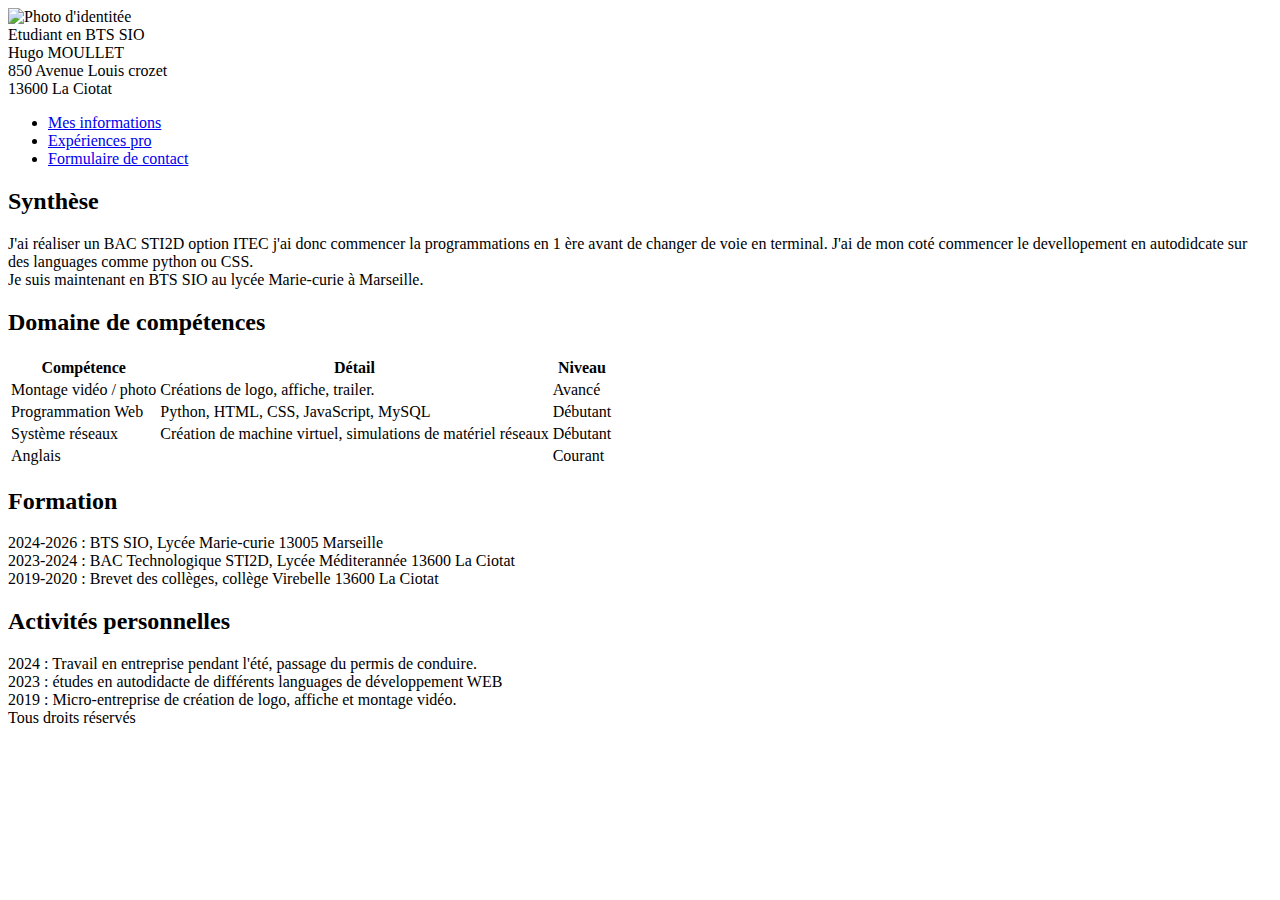
==== index.html @ 43933242 "Add files via upload" ====
<!DOCTYPE html>
<html>
    <head>
        <meta charset="utf-8" />
        <meta name="description" content="Page d'accueil du CV de Hugo MOULLET" />
        <title>Mon CV</title>
        <link rel="stylesheet" type="text/css" href="css/main.css" />
        <link rel="stylesheet" type="text/css" href="css/menu.css" />
    </head>
    <body>
        <!-- Header -->
        <div class="header">
            <div class="photoPerso">
                <img src="images/identité.jpg" alt="Photo d'identitée"/>
            </div>
            <div class="posteRecherche size40 colorBlueDark">
                Etudiant en BTS SIO <br />
            </div>
            <div class="infoPerso size40 colorBlueDark">
                Hugo MOULLET <br />
                850 Avenue Louis crozet <br />
                13600 La Ciotat
            </div>
        </div>
        <!-- Nav -->
        <nav class="bg-colorBlue3">
            <ul>
                <li class="menuInfo">
                    <a href="cv.html">Mes informations</a>
                </li>
                <li class="menuExperience">
                    <a href="experiencePro.html">Expériences pro</a>
                </li>
                <li class="menuContact">
                    <a href="contact.html">Formulaire de contact</a>
                </li>
            </ul>
        </nav>
        <!-- Corps du site-->
        <div class="corps size20">
            <h2 class="colorBlueDark size40 borderBottomDark">Synthèse</h2>
            <div>
                J'ai réaliser un BAC STI2D option ITEC j'ai donc commencer la programmations en 1 ère avant de changer de 
                voie en terminal. J'ai de mon coté commencer le devellopement en autodidcate sur des languages comme python ou CSS. <br />
                Je suis maintenant en BTS SIO au lycée Marie-curie à Marseille. 
            </div>
            <h2 class="colorBlueDark size40 borderBottomDark">Domaine de compétences</h2>
            <div class="domaineCompetence">
                <table>
                    <tr>
                        <th class="colorBlueLight">Compétence</th>
                        <th class="colorBlueLight">Détail</th>
                        <th class="colorBlueLight">Niveau</th>
                    </tr>
                    <tr>
                        <td>Montage vidéo / photo</td>
                        <td>Créations de logo, affiche, trailer.</td>
                        <td>Avancé</td>
                    </tr>
                    <tr>
                        <td>Programmation Web</td>
                        <td>Python, HTML, CSS, JavaScript, MySQL</td>
                        <td>Débutant</td>
                    </tr>
                    <tr>
                        <td>Système réseaux</td>
                        <td>Création de machine virtuel, simulations de matériel réseaux</td>
                        <td>Débutant</td>
                    </tr>
                    <tr>
                        <td colspan="2">Anglais</td>
                        <td>Courant</td>
                    </tr>
                </table>
                
            </div>
            <h2 class="colorBlueDark size40 borderBottomDark">Formation</h2>
            <div>
                    2024-2026 : BTS SIO, Lycée Marie-curie 13005 Marseille <br/>
                    2023-2024 : BAC Technologique STI2D, Lycée Méditerannée 13600 La Ciotat <br />
                    2019-2020 : Brevet des collèges, collège Virebelle 13600 La Ciotat
            </div>
            <h2 class="colorBlueDark size40 borderBottomDark">Activités personnelles</h2>
            <div>
                    2024 : Travail en entreprise pendant l'été, passage du permis de conduire.<br/>
                    2023 : études en autodidacte de différents languages de développement WEB <br />
                    2019 : Micro-entreprise de création de logo, affiche et montage vidéo.<br/>
            </div>
        </div>
        <!-- Bas du site-->
        <div class="footer text-center colorWhite bg-colorBlue3">
            Tous droits réservés
        </div>
    </body>
</html>
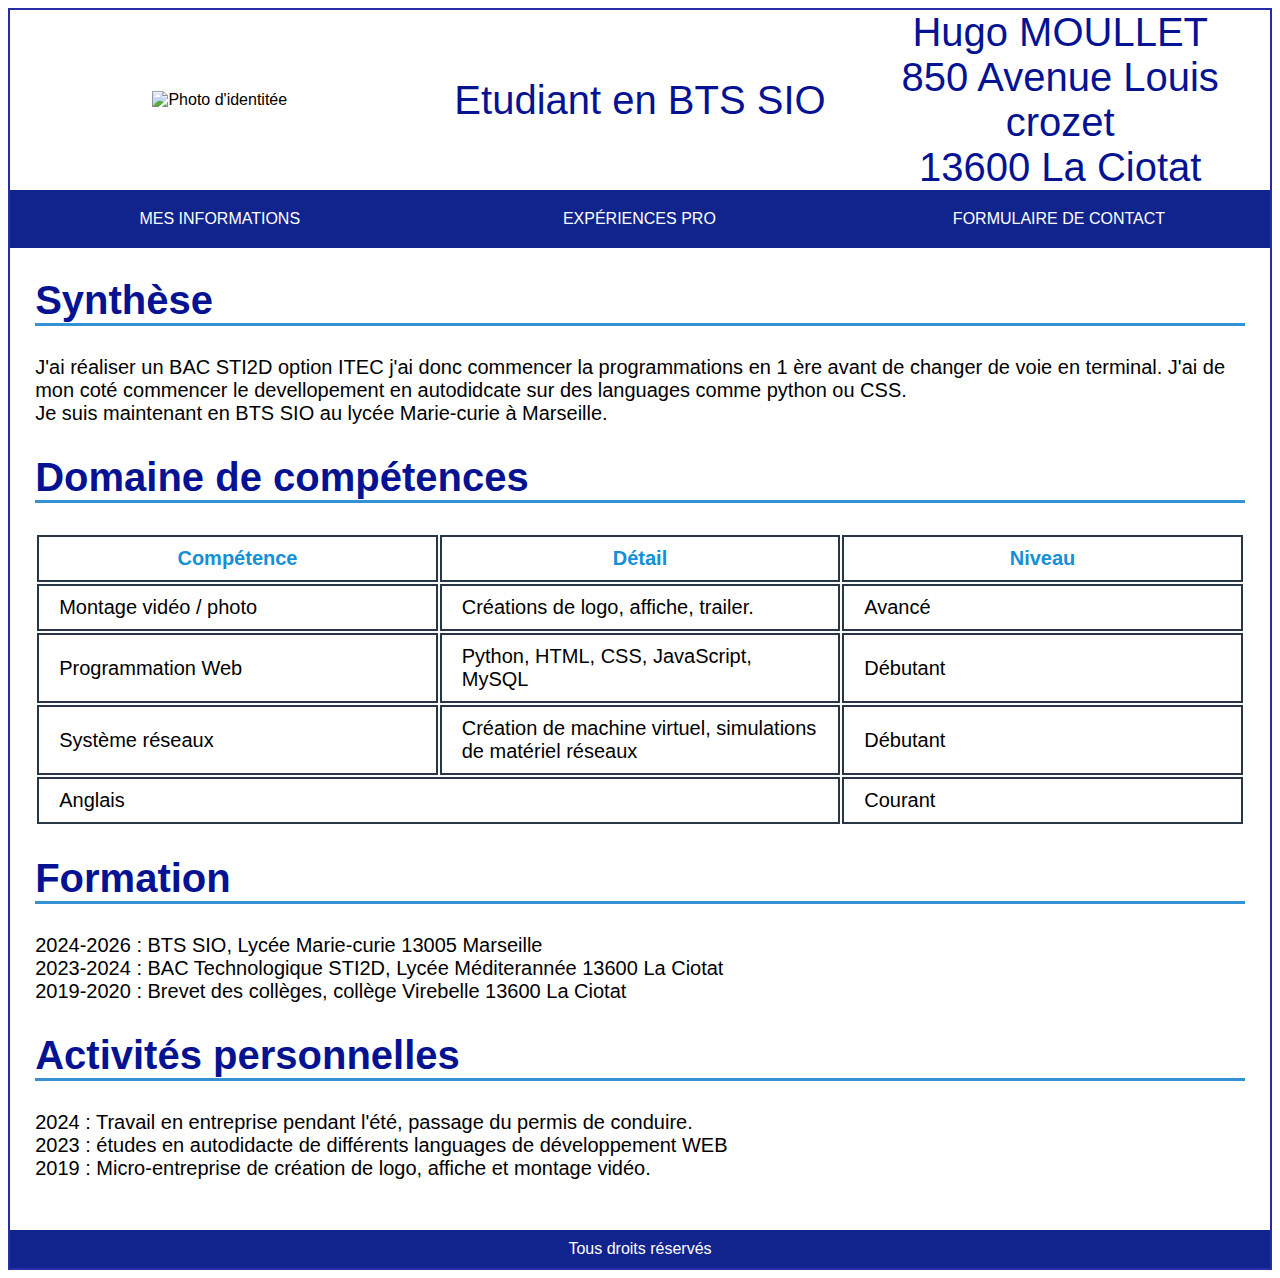
==== commit ab928400: "Update index.html" ====
--- a/index.html
+++ b/index.html
@@ -4,8 +4,8 @@
         <meta charset="utf-8" />
         <meta name="description" content="Page d'accueil du CV de Hugo MOULLET" />
         <title>Mon CV</title>
-        <link rel="stylesheet" type="text/css" href="css/main.css" />
-        <link rel="stylesheet" type="text/css" href="css/menu.css" />
+        <link rel="stylesheet" type="text/css" href="main.css" />
+        <link rel="stylesheet" type="text/css" href="menu.css" />
     </head>
     <body>
         <!-- Header -->
@@ -92,4 +92,4 @@
             Tous droits réservés
         </div>
     </body>
-</html>+</html>
--- a/main.css
+++ b/main.css
@@ -0,0 +1,174 @@
+body{
+    font-family : 'Comfortaa', 'Trebuchet MS', Arial;
+    border:2px solid #272da5;
+}
+.size40{
+    font-size:40px;
+}
+.size20{
+    font-size:20px;
+}
+.colorBlueDark{
+    color:#051393;
+}
+.colorBlueLight{
+    color:#1490D7;
+}
+.colorOrange{
+    color:#FF8000;
+}
+.colorWhite{
+    color:white;
+}
+.text-center{
+    text-align: center;
+}
+.bg-colorBlue3{
+    background-color:#11248e;
+}
+.bg-colorBlueLight{
+    background-color:#1490D7;
+}
+h2{
+    padding:0px;
+    margin:30px 0px;
+}
+.borderBottomDark{
+    border-bottom:3px solid #3391d4;
+}
+.gauche{
+    float:left;
+}
+.clear{
+    clear:both;
+}
+
+
+/*******
+** Header
+*****/
+.header{
+    display:flex;
+    align-items: center;
+    text-align:center;
+}
+
+.header .photoPerso, .header .infoPerso{
+    width:33.3%;
+}
+.header .photoPerso img{
+    height:200px;
+}
+.header .posteRecherche{
+    flex:auto;
+}
+/*******
+** FIN Header
+*****/
+
+/********
+** Bas
+*********/
+.footer{
+    padding:10px;
+    margin-top : 50px;
+}
+/********
+** Fin Footer
+*********/
+
+
+/********
+** Corps
+*********/
+.corps{
+    padding:0% 2%;
+}
+.domaineCompetence table{
+    width:100%;
+}
+.domaineCompetence table td, .domaineCompetence table th{
+    padding:10px 20px;
+    border: 2px solid #283645;
+    width:33%;
+}
+
+.col1{
+    width:20%;
+}
+.col2{
+    width:80%;
+}
+label{
+    display:block;
+    float:left;
+    width:20%;
+    text-align:right;
+    padding-right:20px;
+}
+.buttonContact{
+    margin-left:20%;
+    width:200px;
+}
+/********
+** Fin Corps
+*********/
+
+@media (max-width: 768px){
+    .size40{
+        font-size:22px;
+    }
+    .size20{
+        font-size:14px;
+    }
+    .header .photoPerso img{
+        height:100px;
+    }
+    .col1{
+        width:30%;
+    }
+    .col2{
+        width:70%;
+    }
+}
+@media (min-width: 769px) and (max-width:1300px){
+    .col1{
+        width:35%;
+    }
+    .col2{
+        width:65%;
+    }
+}
+
+nav ul{
+    margin:0;
+    padding:0;
+    display:flex;
+}
+nav li{
+    list-style-type:none;
+    width:33.3%;
+    text-align:center;
+}
+nav a{
+    display:block;
+    color:white;
+    padding:20px 30px;
+    text-transform:uppercase;
+    text-decoration:none;
+}
+nav li:hover a{
+    padding: 15px 30px 20px 30px;
+}
+.menuInfo:hover{
+    border-top:5px solid #4c8;
+    background-color:rgba(64,200,130,0.25);
+}
+.menuExperience:hover{
+    border-top:5px solid #f1dc4f;
+    background-color:rgba(241,211,79,0.25);
+}
+.menuContact:hover{
+    border-top:5px solid #e44d26;
+    background-color:rgba(228,77,38,0.15);
+}--- a/menu.css
+++ b/menu.css
@@ -0,0 +1,32 @@
+nav ul{
+    margin:0;
+    padding:0;
+    display:flex;
+}
+nav li{
+    list-style-type:none;
+    width:33.3%;
+    text-align:center;
+}
+nav a{
+    display:block;
+    color:white;
+    padding:20px 30px;
+    text-transform:uppercase;
+    text-decoration:none;
+}
+nav li:hover a{
+    padding: 15px 30px 20px 30px;
+}
+.menuInfo:hover{
+    border-top:5px solid #4c8;
+    background-color:rgba(64,200,130,0.25);
+}
+.menuExperience:hover{
+    border-top:5px solid #f1dc4f;
+    background-color:rgba(241,211,79,0.25);
+}
+.menuContact:hover{
+    border-top:5px solid #e44d26;
+    background-color:rgba(228,77,38,0.15);
+}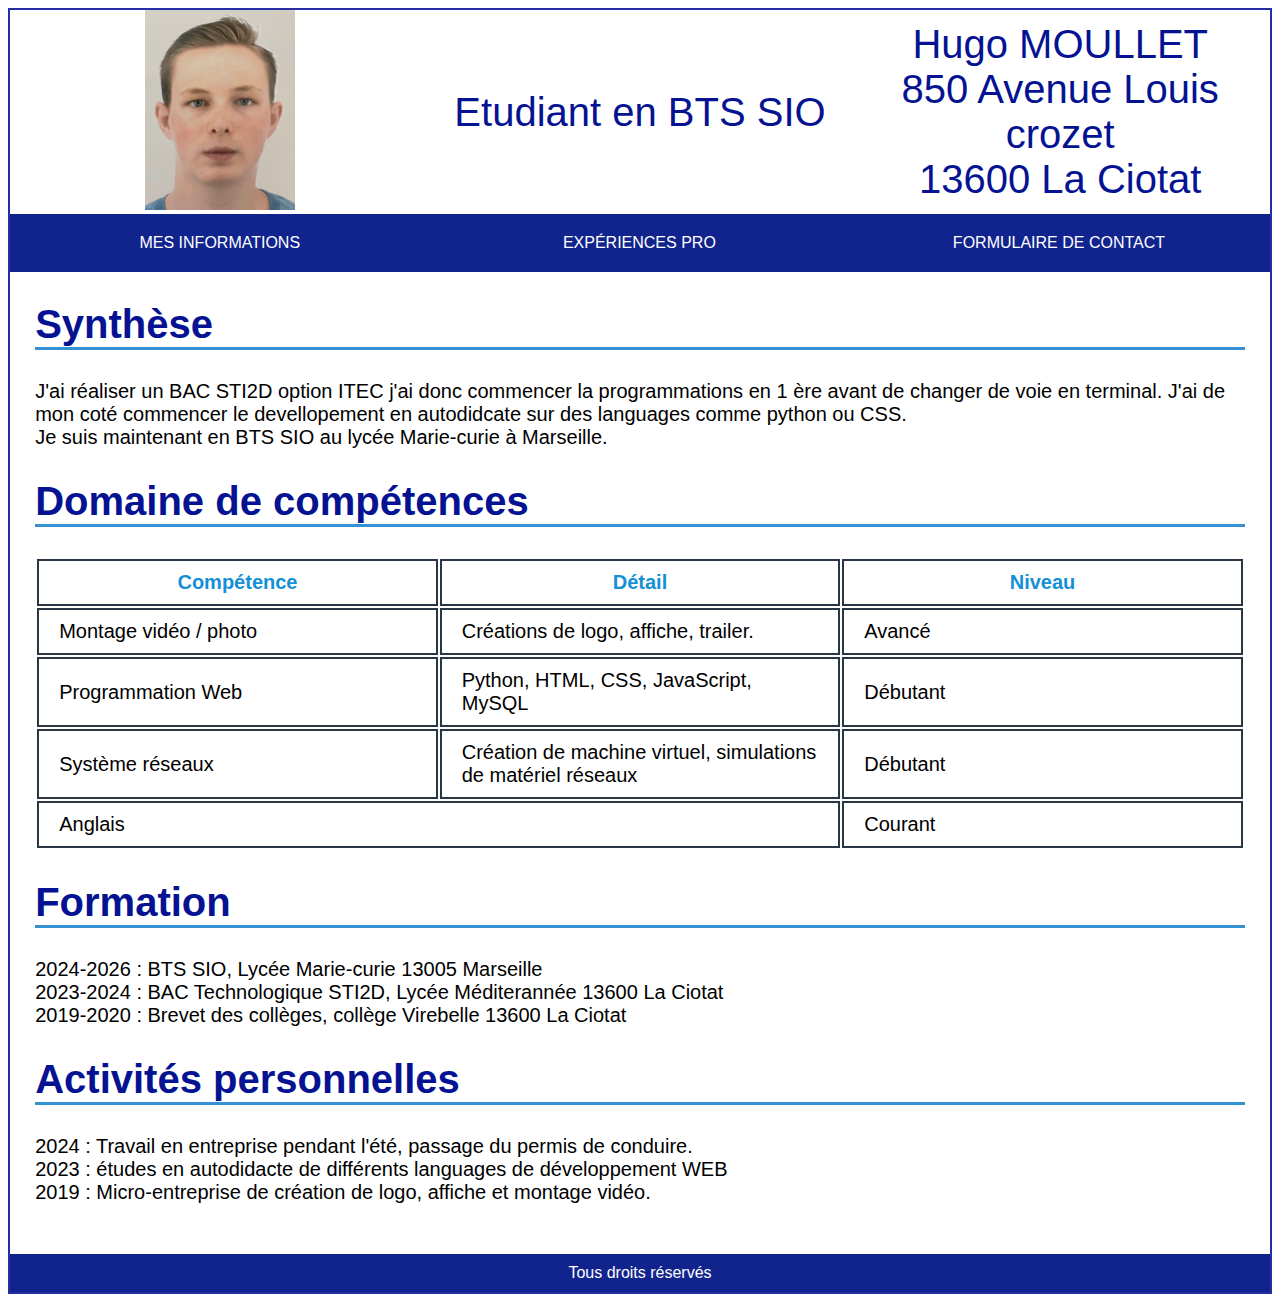
==== commit f9e0b99a: "Update index.html" ====
--- a/index.html
+++ b/index.html
@@ -11,7 +11,7 @@
         <!-- Header -->
         <div class="header">
             <div class="photoPerso">
-                <img src="images/identité.jpg" alt="Photo d'identitée"/>
+                <img src="identité.jpg" alt="Photo d'identitée"/>
             </div>
             <div class="posteRecherche size40 colorBlueDark">
                 Etudiant en BTS SIO <br />
